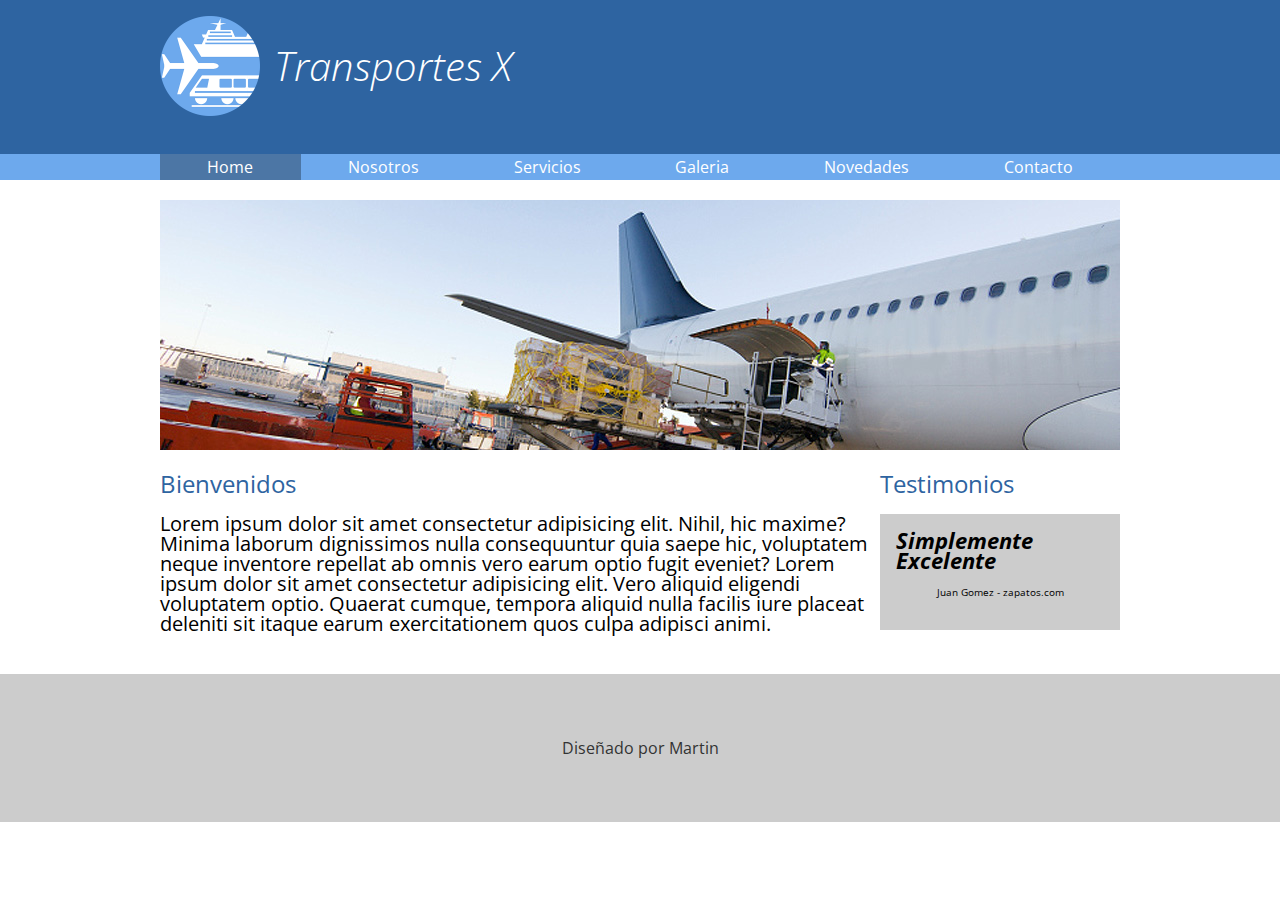
==== index.html @ 9c65df4f "pagina de home y nosotros" ====
<!DOCTYPE html>
<html lang="en">
<head>
    <meta charset="UTF-8">
    <meta http-equiv="X-UA-Compatible" content="IE=edge">
    <meta name="viewport" content="width=device-width, initial-scale=1.0">
    <title>Transportes X 2022</title>
    <link rel="preconnect" href="https://fonts.googleapis.com">
    <link rel="preconnect" href="https://fonts.gstatic.com" crossorigin>
    <link href="https://fonts.googleapis.com/css2?family=Open+Sans:wght@300;400;700&display=swap" rel="stylesheet">
    <link rel="stylesheet" href="css/normalize.css">
    <link rel="stylesheet" href="css/transportes.css">
</head>
<body>
    <header>
        <div class="holder">
            <img src="img/logo.png" alt="transportes X" width="100">
            <h1>Transportes X</h1>
        </div>
    </header>
    <nav>
        <ul class="holder">
            <li><a class="activo" href="index.html">Home</a></li>
            <li><a href="nosotros.html">Nosotros</a></li>
            <li><a href="servicios.html">Servicios</a></li>
            <li><a href="galeria.html">Galeria</a></li>
            <li><a href="novedades.html">Novedades</a></li>
            <li><a href="contacto.html">Contacto</a></li>
        </ul>
    </nav>
    <main class="holder">
        <div>
            <img src="img/home/img01.jpg" alt="avion">
        </div>
        <div class="columnas">
            <section class="bienvenidos">
                <h2>Bienvenidos</h2>
                <p>Lorem ipsum dolor sit amet consectetur adipisicing elit. Nihil, hic maxime? Minima laborum dignissimos nulla consequuntur quia saepe hic, voluptatem neque inventore repellat ab omnis vero earum optio fugit eveniet? Lorem ipsum dolor sit amet consectetur adipisicing elit. Vero aliquid eligendi voluptatem optio. Quaerat cumque, tempora aliquid nulla facilis iure placeat deleniti sit itaque earum exercitationem quos culpa adipisci animi.</p>
            </section>
            <section class="testimonios">
                <h2>Testimonios</h2>
                <div class="testimonio">
                    <span class="cita">Simplemente Excelente</span>
                    <span class="autor">Juan Gomez - zapatos.com</span>

                </div>
            </section>
        </div>
    </main>
    <footer>
        <p>Diseñado por Martin</p>
    </footer>
</body>
</html>
---- css/transportes.css ----
/* font-family: 'Open Sans', sans-serif; */

body {
    font-family: 'Open Sans', sans-serif;
    font-size: 16px;
    /*base*/
    line-height: 20px;
    /*margin: 16px*/
}

header {
    background-color: #2e64a1;
    padding: 16px 0;
    /*1rem 0*/
    /*16px (arriba abajo)  0 (izquierda derecha)*/
}

header h1 {
    color: white;
    font-size: 40px;
    font-weight: 100;
    font-style: italic;
    display: inline-block;
    position: relative;
    bottom: 35px;
    margin-left: 10px;
}

nav {
    background-color: #6da9ed;
    margin-bottom: 20px;
}

nav ul {
    list-style: none;
    margin: 0;
    padding: 0;
    display: flex;
    /* justify-content: stretch; */
}

nav ul li {
    /* display: block; */
    flex-grow: 1;
    /*La propiedad flex-grow de CSS especifica el factor de crecimiento de un elemento flexible (que tiene asignado       display:flex), en su dirección principal.*/

}

nav ul li a {
    color: white;
    text-decoration: none;
    padding: 3px 6px;
    display: block;
    /*para que interactue como un bloque*/
    text-align: center;
}

nav ul li a:hover {
    background-color: rgba(0, 0, 0, 0.3);
    /*:hover (Para que cuando pase la mano cambie de color)*/
}

footer {
    background-color: #ccc;
    clear: both;
    color: #333;
    text-align: center;
    padding: 48px 0;
    /*3rem 0*/
    margin-top: 20px;
}

nav ul li a.activo {
    background-color: #4c76a5;
}

/* .activo{
    background-color: #4c76a5;
} */

.holder {
    max-width: 960px;
    margin: 0 auto;
}

h2 {
    color: #2e64a1;
    font-weight: 400;
}

/*inicio home*/

.bienvenidos {
    width: 75%;
    padding-right: 10px;
    box-sizing: border-box;
}

.testimonios {
    width: 25%;
}

.columnas {
    display: flex;
    justify-content: space-between;
}

.bienvenidos p {
    font-size: 20px;
}

.testimonio {
    background-color: #ccc;
    padding: 16px;
}

.testimonio .cita {
    font-weight: bold;
    font-style: italic;
    font-size: 22px;
    display: block;
}

.testimonio .autor {
    font-size: 10px;
    display: block;
    text-align: center;
    margin: 12px 0;
}

/*fin home*/

/*Inicio nosotros*/

.historia p {
    font-size: 12px;
    /*0.7rem*/
}

.personas {

    display: flex;
    justify-content: space-between;
}

.persona {
    border: 1px solid gray;
    border-radius: 5px;
    width: 18%;
    text-align: center;
    padding: 10px;
    box-sizing: border-box;
}

.persona img {
    border-radius: 50%;
    max-width: 60%;
    box-shadow: 0 0 5px rgba(0, 0, 0, 0.5);
}

.persona h5,
.persona h6 {
    margin: 0;
    font-weight: normal;
    color: #2e64a1;
}

.persona h5 {
    font-size: 14px;
    margin-top: 5px;
}

.persona h6 {
    font-size: 11px;
    font-style: italic;
}

.persona p {
    color: #666;
    font-size: 10px;
}

/*fin nosotros*/

/*inicio servicio*/

.servicio{
    border: 1px solid grey;
    border-radius: 10px;
    padding: 16px;
    margin: 16px 0;
    /* box-sizing: border-box; */
    display: flex;
    gap: 32px;
    align-items: center;
}

.servicio .info h4{
    color: #2e64a1;
    font-weight: 500;
    font-style: italic;
    border-bottom: 1px solid #2e64a1;
    padding-bottom: 10px;
}

.servicio .info p{
    font-size: 13px;
    /* line-height: 19px; */
}

.servicio img{
    border-radius: 13px;
    display: block;
    max-width: 225px;
}

.servicio:nth-child(even){
    flex-direction: row-reverse;
}


/*fin servicio*/

/*inicio galeria*/

.galeria{
    display: flex;
    flex-wrap: wrap;
    justify-content: flex-start;
}
.galeria img{
    border: 1px solid #999;
    padding: 5px;
    width: 18%;
    margin-bottom: 20px;
    margin-right: 2%;
    box-sizing: border-box;
}

.galeria img:nth-child(5n+1){  /*cada 5 hijos el primero*/
    border: 1px solid red;
}

.galeria img:nth-child(3){
    background-color: aqua;
    border: none;
}

/*fin galeria*/

/*Inicio contacto*/
.contacto{
    display: flex;
    gap: 24px;
}

.contacto div{
    width: 100%;
}

.datos p{
    font-size: 14px;
}

.datos ul li{
    font-size: 13px;
}

.formulario p{
    display: flex;
}

.formulario p label{
    min-width: 80px;
    display: flex;
    align-items: center;
}

.formulario p input,
.formulario p textarea{
    width: 100%;
    background-color: #ddd;
    border-radius: 5px;
    border: 1px solid #999;
    font-size: 14px;
    padding: 6px 10px;
}

.formulario p textarea{
    height: 150px;
    resize: none;
}

.formulario p:nth-child(4){
    align-items: flex-start;
}

.formulario input[type="submit"]{
    background-color: #6da9ed;
    box-shadow: 0 0 10px rgba(0, 0, 0, 0.4);
    color: white;
    font-size: 16px;
    padding: 6px 20px;
    width: auto;
    position: relative;
    left: 80px;
    cursor: pointer;
}
.formulario input[type="submit"]:hover{
    background-color: #2e64a1;
}
/*Fin contacto*/
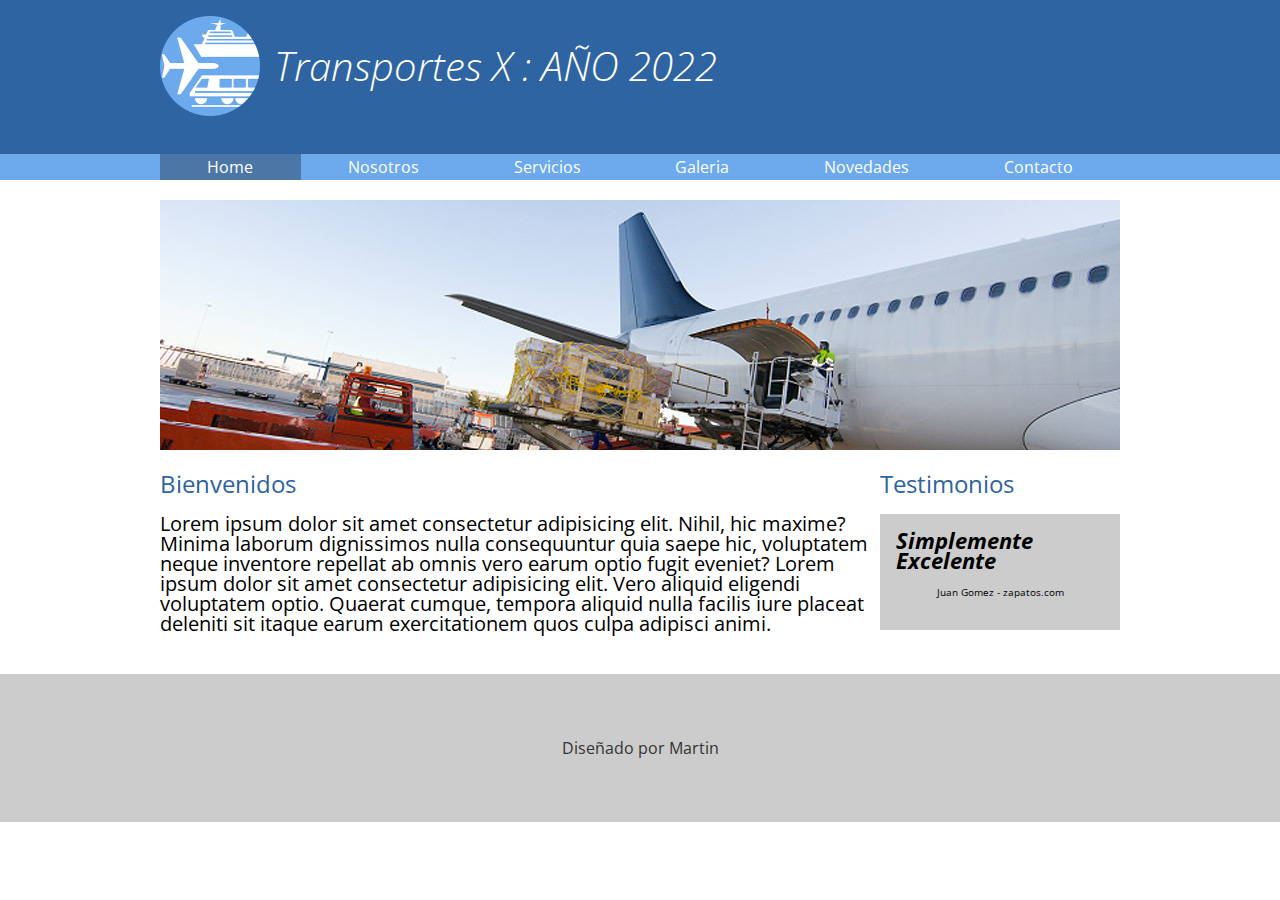
==== commit 9306737d: "modifique el h1" ====
--- a/index.html
+++ b/index.html
@@ -15,7 +15,7 @@
     <header>
         <div class="holder">
             <img src="img/logo.png" alt="transportes X" width="100">
-            <h1>Transportes X</h1>
+            <h1>Transportes X : AÑO 2022</h1>
         </div>
     </header>
     <nav>
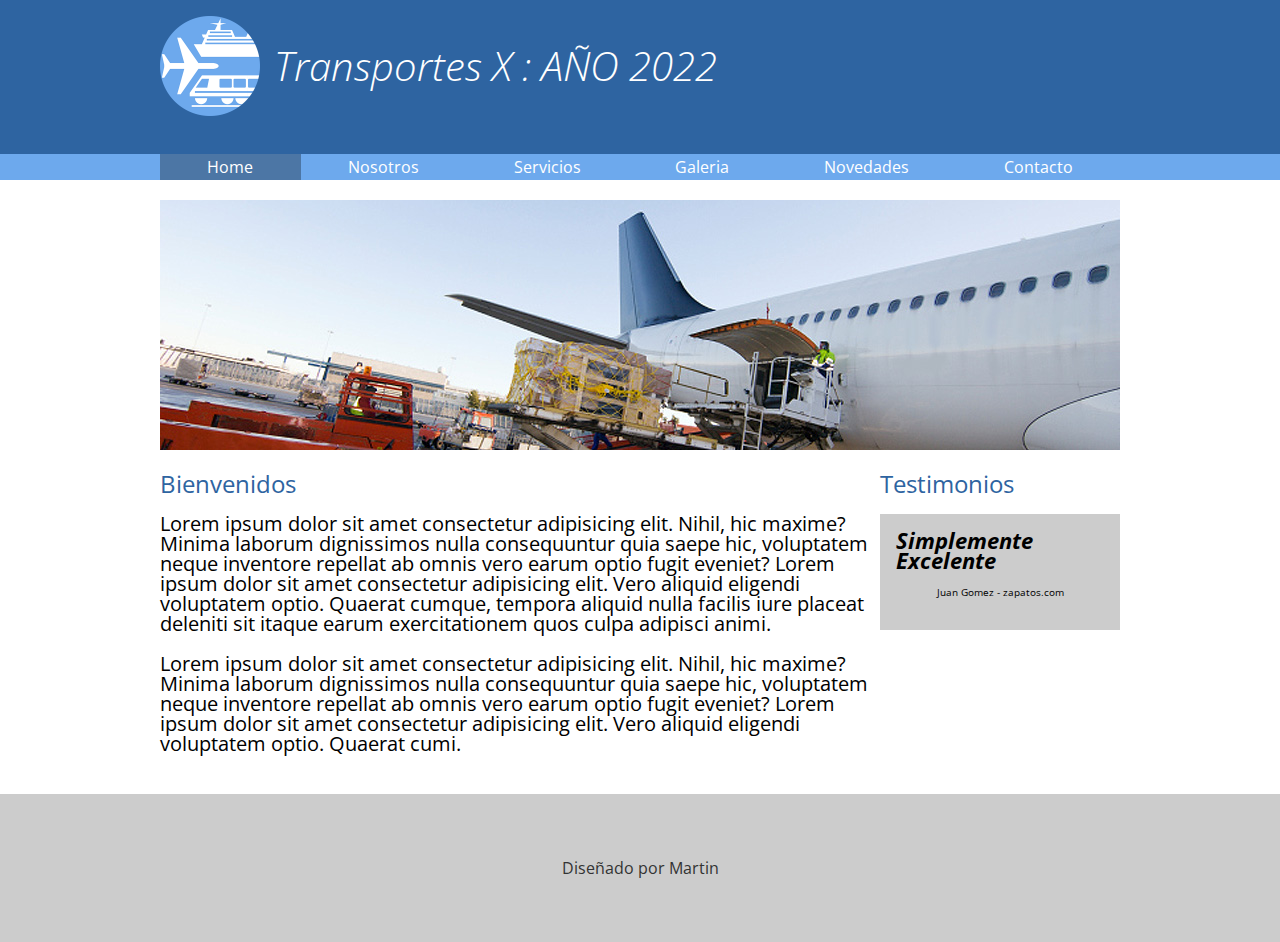
==== commit 5b81cb4d: "cambios en el sitio" ====
--- a/index.html
+++ b/index.html
@@ -36,6 +36,7 @@
             <section class="bienvenidos">
                 <h2>Bienvenidos</h2>
                 <p>Lorem ipsum dolor sit amet consectetur adipisicing elit. Nihil, hic maxime? Minima laborum dignissimos nulla consequuntur quia saepe hic, voluptatem neque inventore repellat ab omnis vero earum optio fugit eveniet? Lorem ipsum dolor sit amet consectetur adipisicing elit. Vero aliquid eligendi voluptatem optio. Quaerat cumque, tempora aliquid nulla facilis iure placeat deleniti sit itaque earum exercitationem quos culpa adipisci animi.</p>
+                <p>Lorem ipsum dolor sit amet consectetur adipisicing elit. Nihil, hic maxime? Minima laborum dignissimos nulla consequuntur quia saepe hic, voluptatem neque inventore repellat ab omnis vero earum optio fugit eveniet? Lorem ipsum dolor sit amet consectetur adipisicing elit. Vero aliquid eligendi voluptatem optio. Quaerat cumi.</p>
             </section>
             <section class="testimonios">
                 <h2>Testimonios</h2>
